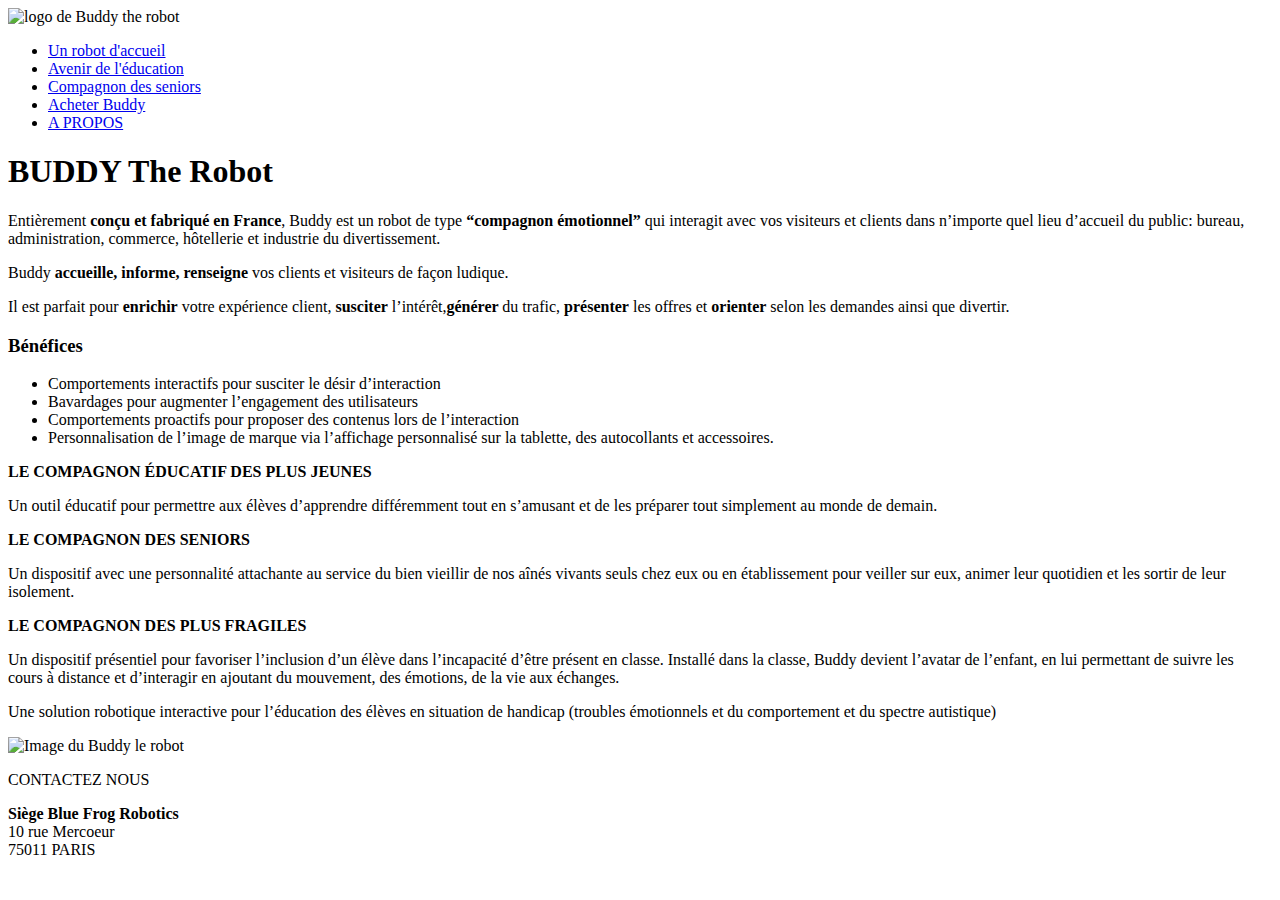
==== index.html @ 61e6fb50 "Add files via upload" ====
<!DOCTYPE html>
<html>
    <head>
        <title>BUDDY the Robot</title>
        <meta charset="utf-8">
        <meta name="viewport" content="width=device-width, initial-scale=1.0">
        <meta name="description" content="Buddy the Robot, le robot accompagnatif de l'éducation, des séniors, des plus fragiles. La solution à tout vos problèmes">
        <link rel="stylesheet" href="css/style-index.css">
    </head>
    <body>
        <section class="top-page">
            <header class="header">
                 <div class="Logo">
                 <img src="images/logo_buddy.png" alt="logo de Buddy the robot" height="70px" width="70px">
                </div>
                <nav class="nav">
                    <ul class="nav-list">
                        <li><a href="#">Un robot d'accueil</a></li>
                        <li><a href="#">Avenir de l'éducation</a></li>
                        <li><a href="#">Compagnon des seniors</a></li>
                        <li><a href="achat-buddy.html">Acheter Buddy</a></li>
                        <li><a href="#">A PROPOS</a></li>
                    </ul>
                </nav>
            </header>
        </section>    
        <section class="title">
            <div class="titre">
                <h1> <strong> BUDDY The Robot </strong> </h1>
            </div>
        </section>
        <section class="Robot">
           <div class="Explications"> 
                <p>
                Entièrement <strong>conçu et fabriqué en France</strong>, Buddy est un robot de type <strong>“compagnon émotionnel”</strong> qui interagit avec vos visiteurs et clients dans n’importe quel lieu d’accueil du public: bureau, administration, commerce, hôtellerie et industrie du divertissement. 
                </p>
                <p>
                Buddy <strong>accueille, informe, renseigne</strong> vos clients et visiteurs de façon ludique. 
                </p>
                <p>
                Il est parfait pour <strong>enrichir</strong> votre expérience client, <strong>susciter</strong> l’intérêt,<strong>générer </strong>du trafic, <strong>présenter</strong>  les offres et <strong>orienter</strong> selon les demandes ainsi que divertir. 
                </p>
            </div>
            <div class="Bénéfices">
                <p>
                    <h3>Bénéfices</h3>
                    <ul>
                        <li>Comportements interactifs pour susciter le désir d’interaction</li>
                        <li>Bavardages pour augmenter l’engagement des utilisateurs</li>
                        <li>Comportements proactifs pour proposer des contenus lors de l’interaction</li>
                        <li>Personnalisation de l’image de marque via l’affichage personnalisé sur la tablette, des autocollants et accessoires.    </li>
                    </ul>
                </p>
            </div>
        </section>
        <section class="Utilisation">
            <div class="bloc-1"> 
                <p><strong>LE COMPAGNON ÉDUCATIF DES PLUS JEUNES</strong></p>
                 <p>Un outil éducatif pour permettre aux élèves d’apprendre différemment tout en s’amusant et de les préparer tout simplement au monde de demain.</p>
            </div>
            <div class="bloc-2"> 
                <p><strong> LE COMPAGNON DES SENIORS</strong></p>
                <p>Un dispositif avec une personnalité attachante au service du bien vieillir de nos aînés vivants seuls chez eux ou en établissement pour veiller sur eux, animer leur quotidien et les sortir de leur isolement.</p>
            </div>
            <div class="bloc-3">
                <p><strong>LE COMPAGNON DES PLUS FRAGILES</strong></p>
                <p> Un dispositif présentiel pour favoriser l’inclusion d’un élève dans l’incapacité d’être présent en classe. Installé dans la classe, Buddy devient l’avatar de l’enfant, en lui permettant de suivre les cours à distance et d’interagir en ajoutant du mouvement, des émotions, de la vie aux échanges. </p>
                <p>Une solution robotique interactive pour l’éducation des élèves en situation de handicap (troubles émotionnels et du comportement et du spectre autistique)</p>
            </div>
            <div class="Buddy">
                <img src="images/buddy.png" alt="Image du Buddy le robot" width="290px" height="310px">
             </div>
        </section>
            
                
        <footer>
            <section class="end-page">
                <div class="contact">
                    <p>CONTACTEZ NOUS</p>
                </div>
                <div class="siege">
                    <p><strong>Siège</strong>
                    <strong>Blue Frog Robotics</strong>
                    <br>
                    10 rue Mercoeur
                    <br>
                    75011 PARIS</p>
                </div>
            </section>
        </footer>
    </body>

</html>
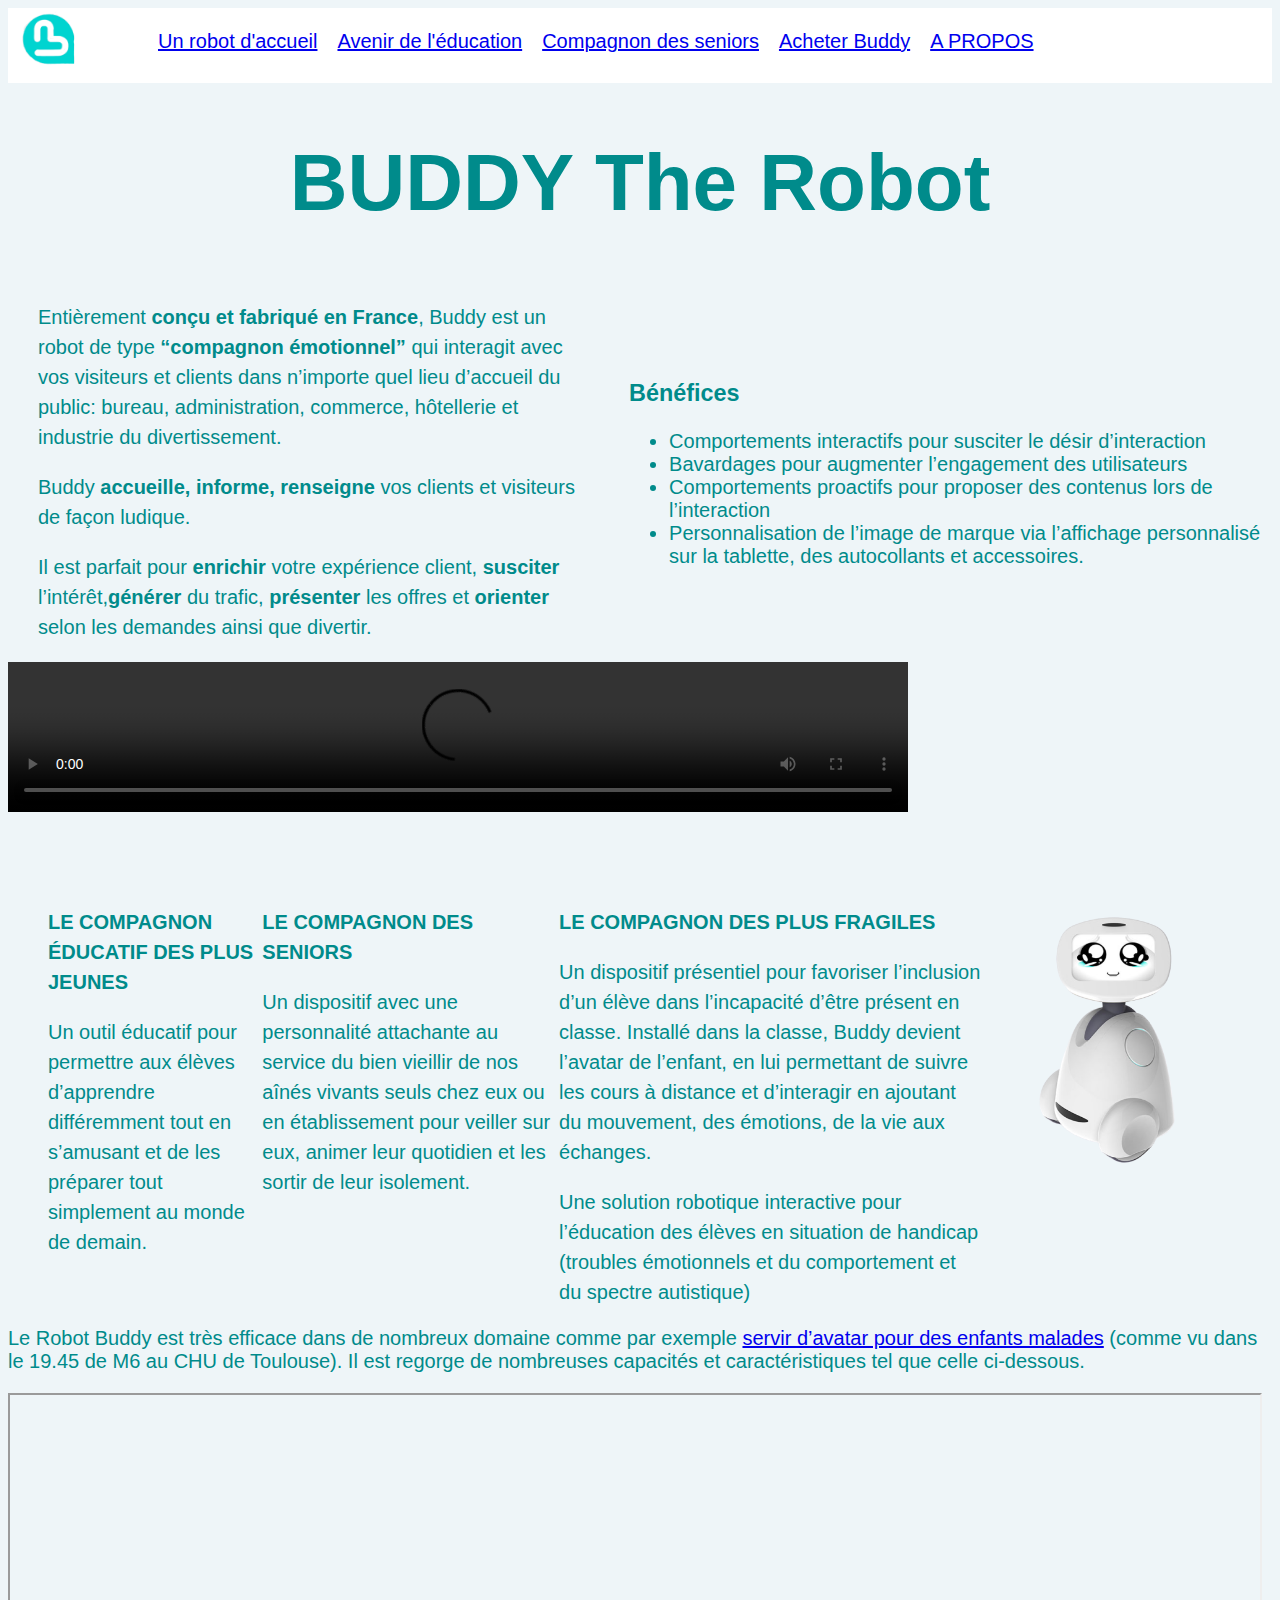
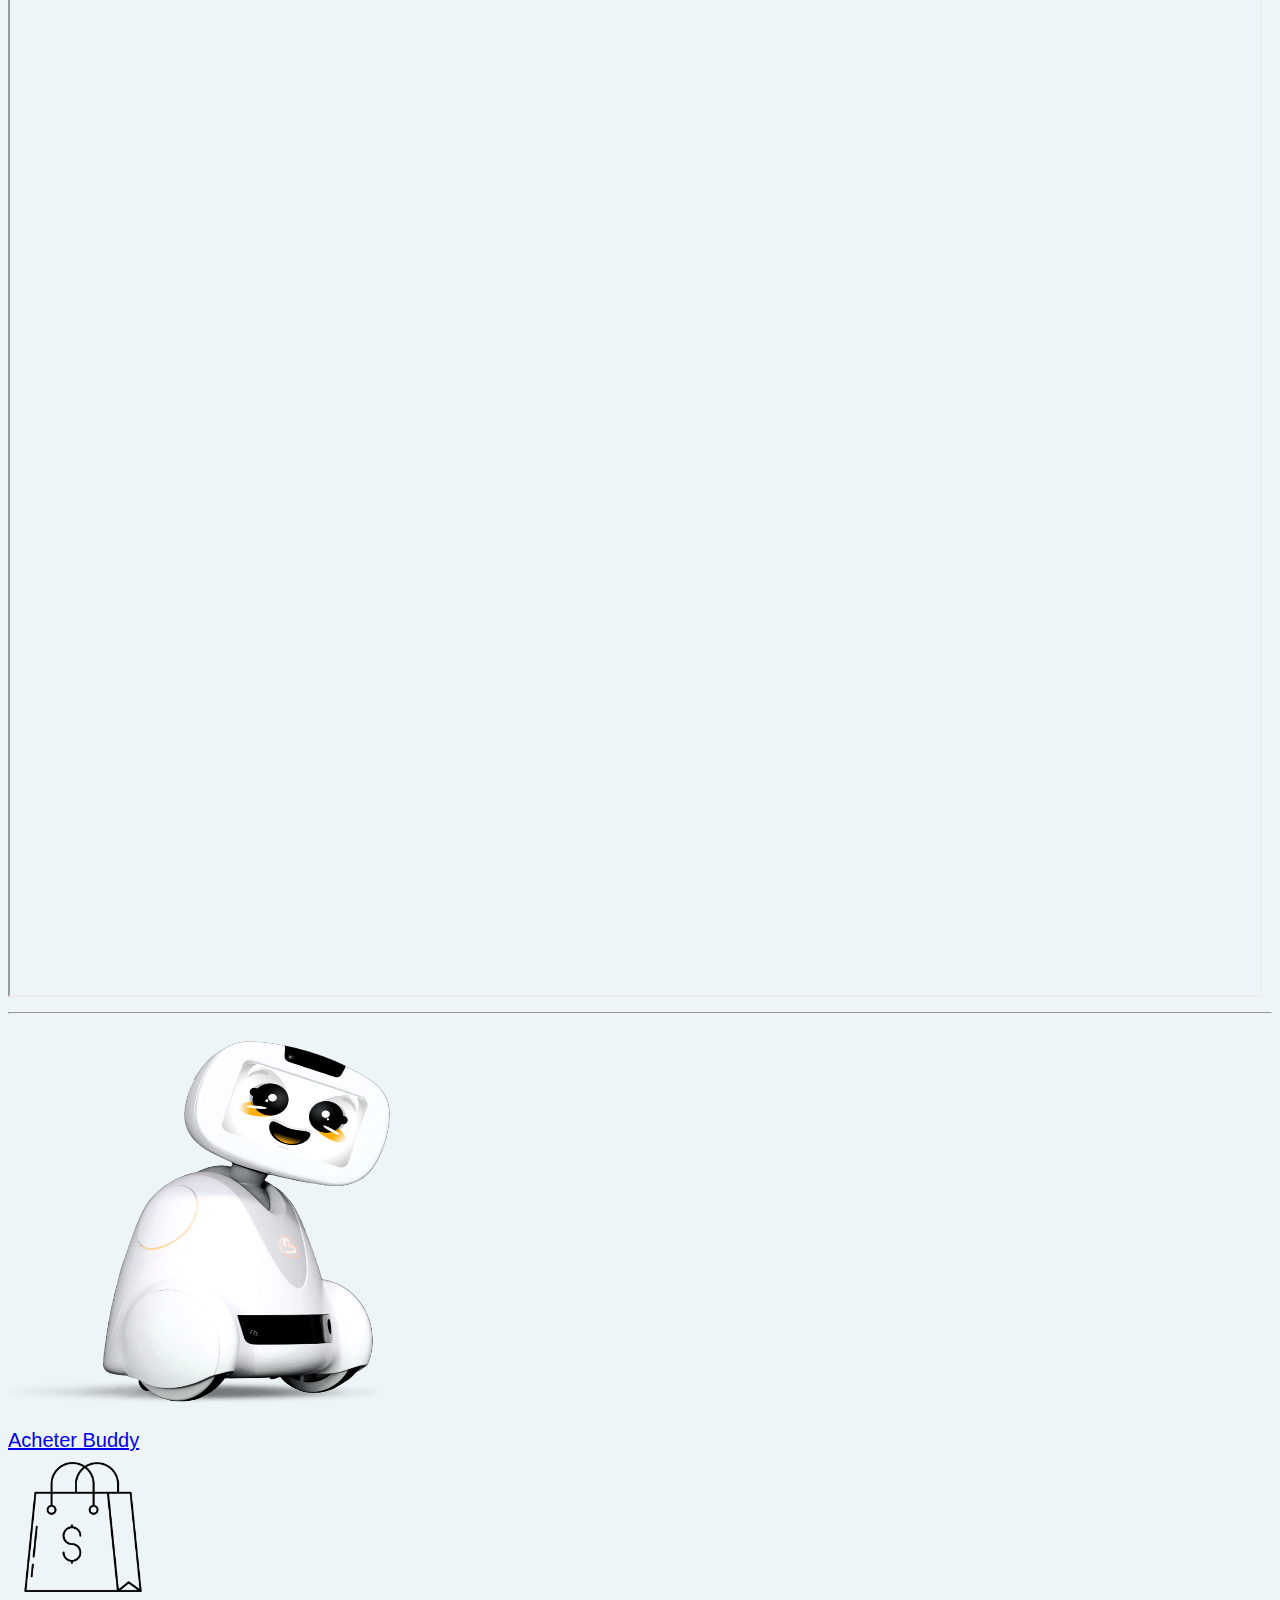
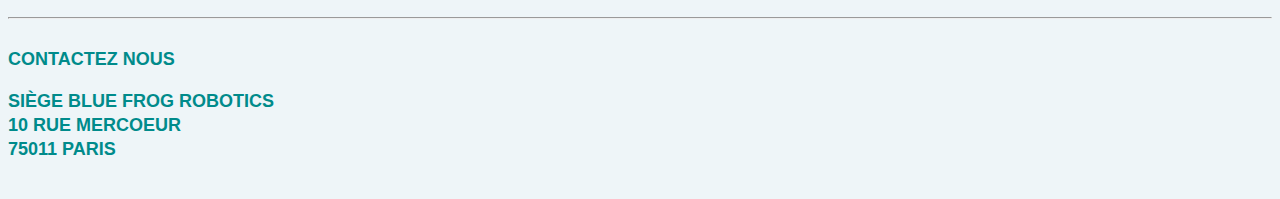
==== commit fdc243b7: "Add files via upload" ====
--- a/index.html
+++ b/index.html
@@ -3,6 +3,7 @@
     <head>
         <title>BUDDY the Robot</title>
         <meta charset="utf-8">
+        <meta http-equiv="X-UA-Compatible" content="IE=edge">
         <meta name="viewport" content="width=device-width, initial-scale=1.0">
         <meta name="description" content="Buddy the Robot, le robot accompagnatif de l'éducation, des séniors, des plus fragiles. La solution à tout vos problèmes">
         <link rel="stylesheet" href="css/style-index.css">
@@ -53,6 +54,10 @@
                 </p>
             </div>
         </section>
+        <section class="video">
+            <video src="video/The Baby - Buddy the Emotional Robot (EN).mp4" width="900px" controls alt="Video représentant une des utilisations du Robot Buddy">
+            </video>
+        </section>
         <section class="Utilisation">
             <div class="bloc-1"> 
                 <p><strong>LE COMPAGNON ÉDUCATIF DES PLUS JEUNES</strong></p>
@@ -71,8 +76,27 @@
                 <img src="images/buddy.png" alt="Image du Buddy le robot" width="290px" height="310px">
              </div>
         </section>
-            
-                
+        <section class="caracteristique">
+            <div class="capacites">
+                <p>Le Robot Buddy est très efficace dans de nombreux domaine comme par exemple <a href="https://www.youtube.com/watch?v=4LzkVYwhtBs">servir d’avatar pour des enfants malades</a> (comme vu dans le 19.45 de M6 au CHU de Toulouse). Il est regorge de nombreuses capacités et caractéristiques tel que celle ci-dessous.</p>
+            </div>
+            <div class="pdf">
+                <iframe src="pdf/caracteristique.pdf" width="1250px" height="1200px"></iframe>
+            </div>
+        </section>
+    <hr>
+        <section class="prix">
+            <div class="Bud">
+                <img src="images/Buddy-Happy.png" alt="Image de Buddy le Robot" width="400px" height="400px">
+            </div>
+             <div class="price">
+                <a href="achat-buddy.html" class="button">Acheter Buddy</a>
+            </div>
+            <div class="cart">
+                <img class="bag" src="images/bag.png" alt="sac de shopping" weight="150" height="150">
+            </div>
+        </section>
+    <hr>       
         <footer>
             <section class="end-page">
                 <div class="contact">
--- a/css/style-index.css
+++ b/css/style-index.css
@@ -0,0 +1,99 @@
+body {
+    font-family: 'Trebuchet MS', 'Lucida Sans Unicode', 'Lucida Grande', 'Lucida Sans', Arial, sans-serif;
+    background-color: #eef5f8;
+    font-size: 20px;
+}
+
+header.header {
+    display: flex;
+    align-items: center;
+}
+
+p {
+    color: darkcyan;
+}
+
+
+nav.nav {
+    display: flex;
+    margin-left: 30px;
+    width: 200px;
+}
+
+nav.nav li {
+    display: flex center;
+    color: darkcyan;
+    float: left;
+    justify-content:center;
+    text-align:center;
+    padding: 10px 10px;
+    list-style: none;
+    margin-top: 20px;
+
+}
+
+.nav-list {
+    top:0;
+    position: absolute;
+    list-style: none;
+    margin: 0;
+
+}
+ 
+.top-page {
+    background-color: white !important;
+}
+
+.Logo {
+    float: left;
+}
+
+
+.Bénéfices{
+    color: darkcyan;
+    margin-left: 50px;
+    top: 20px;
+}
+
+.titre {
+    text-align: center;
+    color: darkcyan;
+    float: none;
+    font-size: 40px !important;
+}
+
+.Robot {
+    float: left;
+    display: flex;
+    align-items: center;
+    
+}
+
+.Explications {
+    width: 70%;
+    margin-left: 30px;
+    line-height: 30px;
+}
+
+.Utilisation {
+    display: flex;
+    justify-content: space-around; 
+    float: left;
+    align-items: stretch;
+    margin-top: 70px;
+    line-height: 30px;
+    padding-left: 40px;
+}
+
+.end-page {
+    float: left;
+    font-size: 18px;
+    font-weight: 900;
+    line-height: 24px;
+    margin-bottom: 20px;
+    text-transform: uppercase;
+}
+
+@media screen {
+    
+}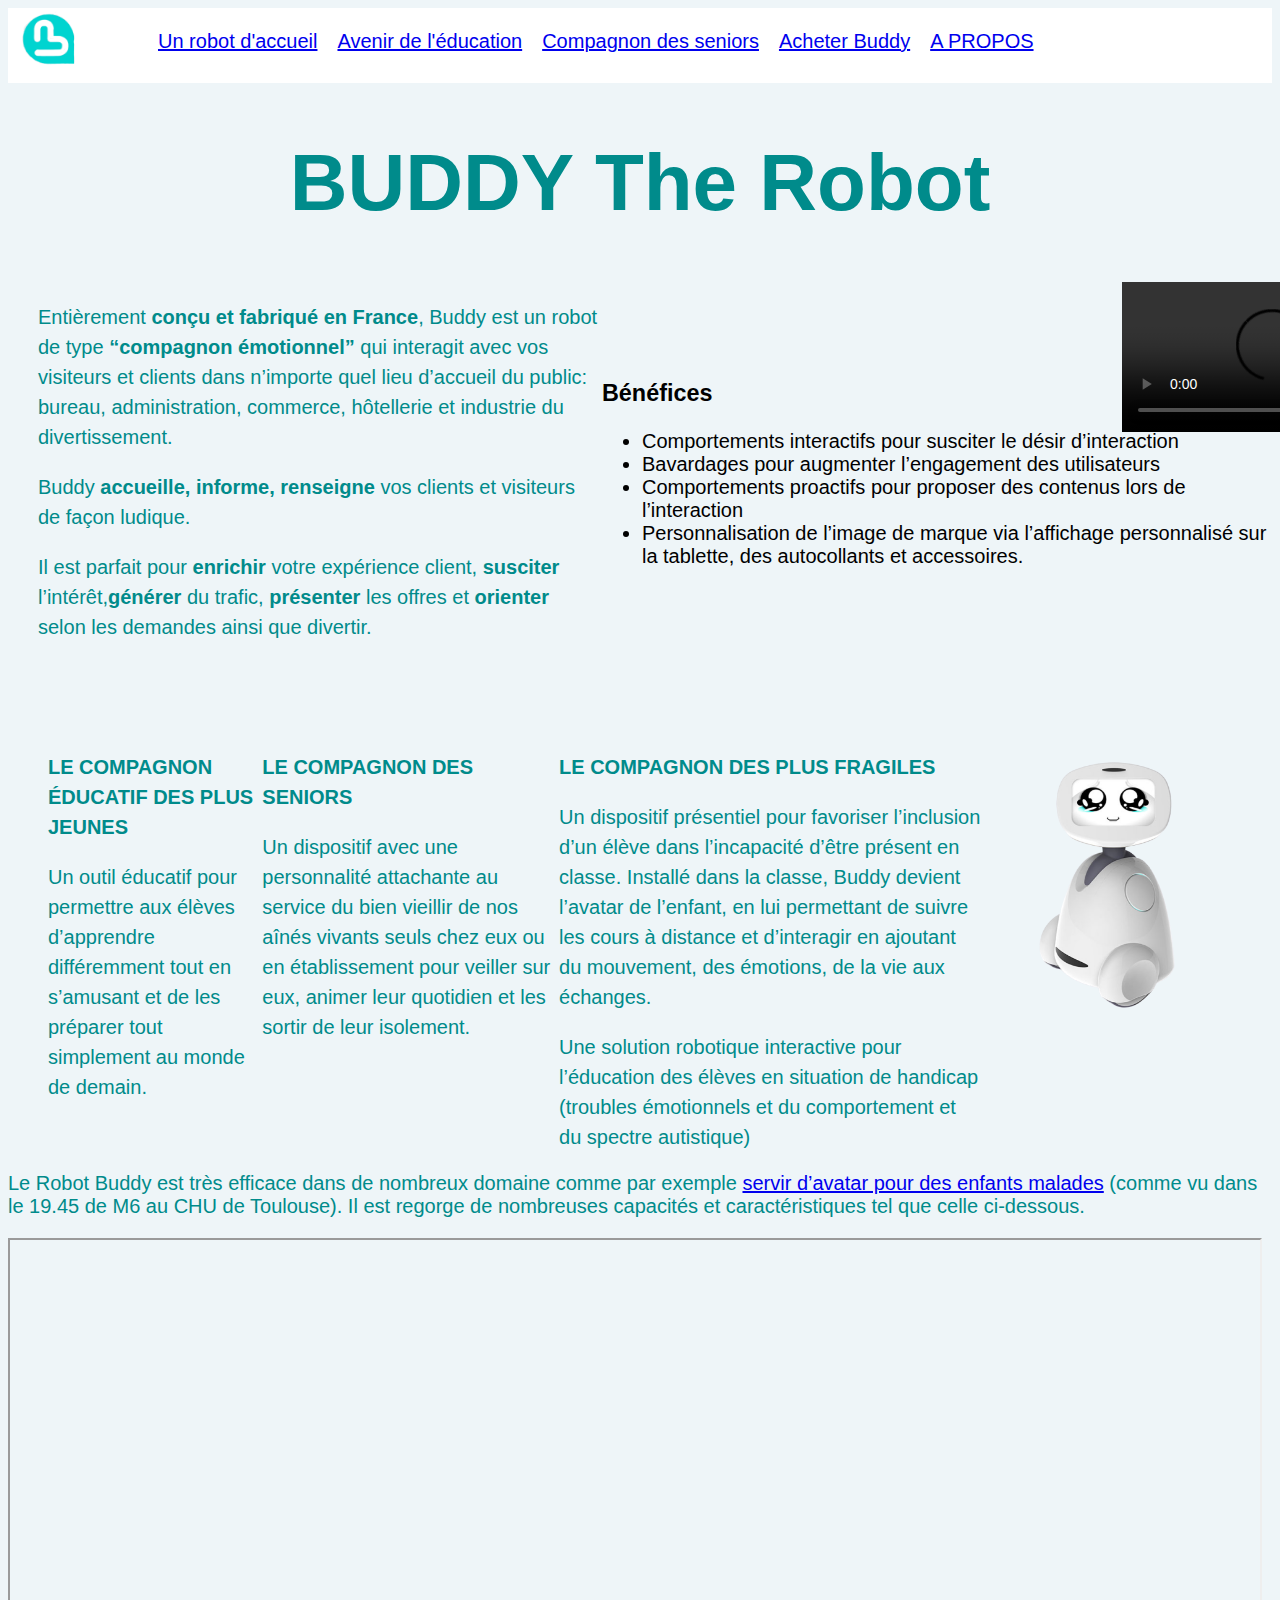
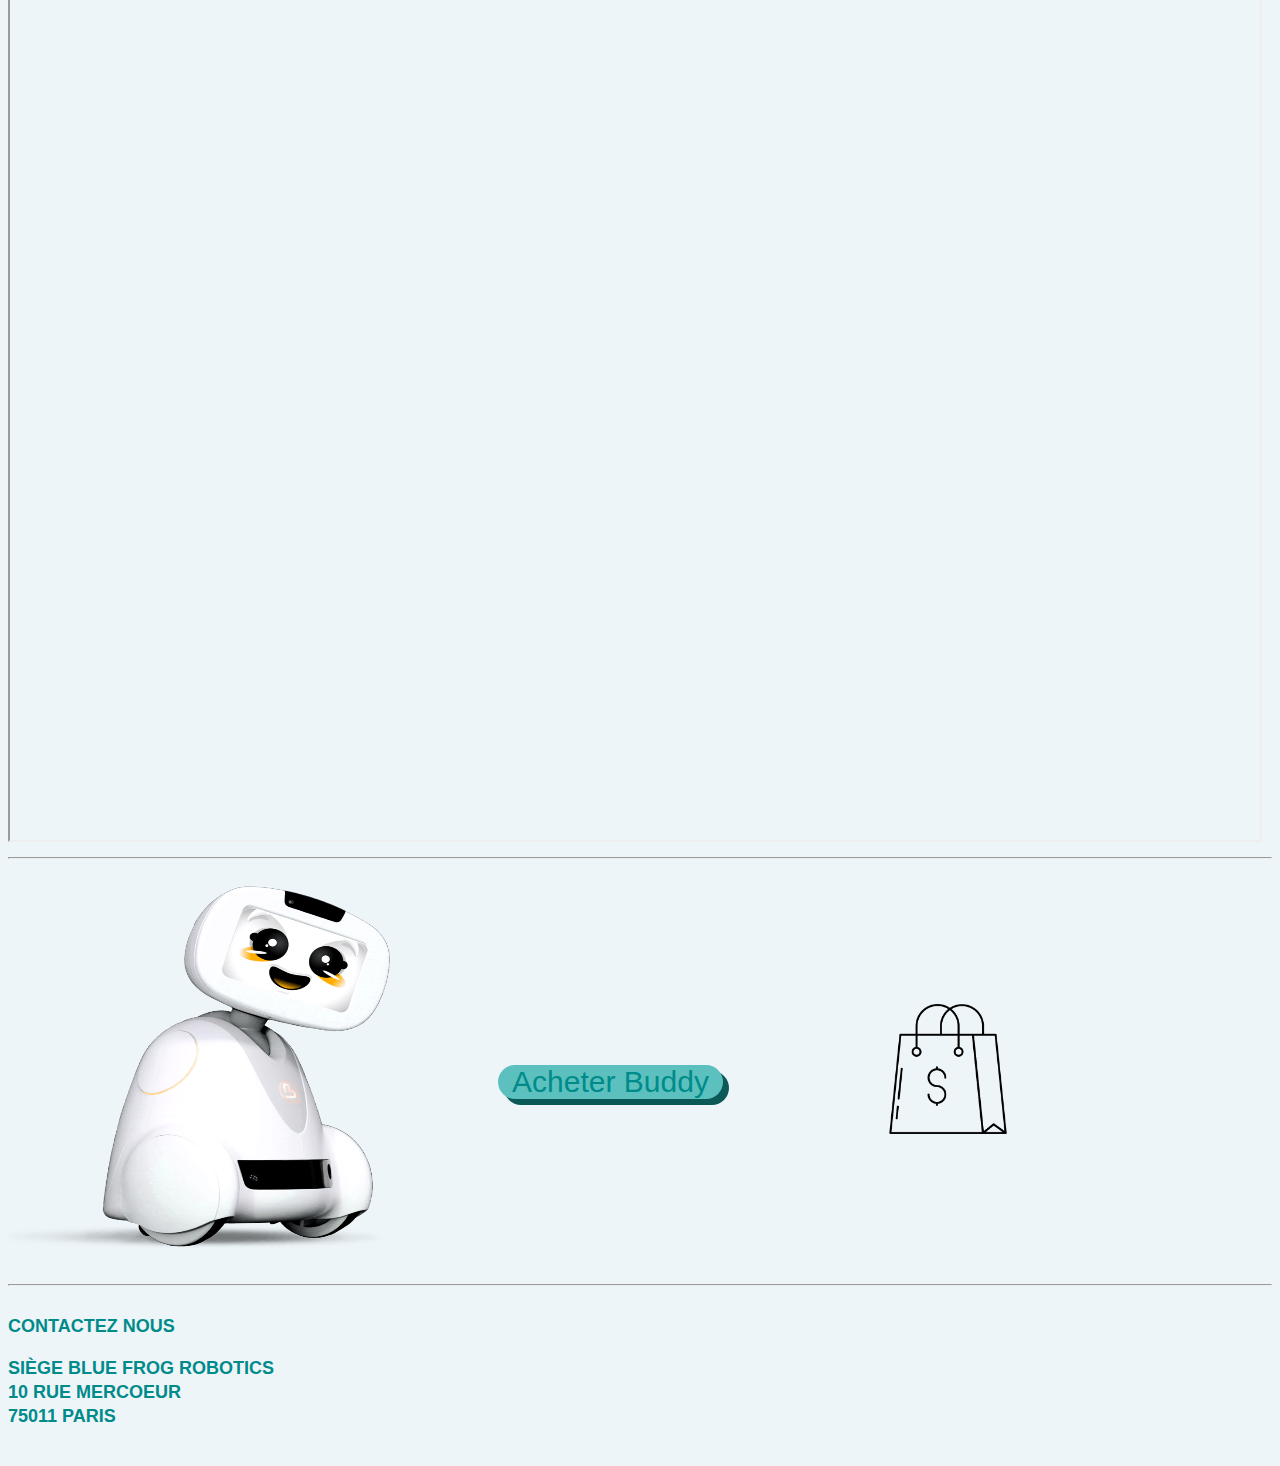
==== commit 953317d5: "Update index.html" ====
--- a/index.html
+++ b/index.html
@@ -42,7 +42,7 @@
                 Il est parfait pour <strong>enrichir</strong> votre expérience client, <strong>susciter</strong> l’intérêt,<strong>générer </strong>du trafic, <strong>présenter</strong>  les offres et <strong>orienter</strong> selon les demandes ainsi que divertir. 
                 </p>
             </div>
-            <div class="Bénéfices">
+            <div class="Benefices">
                 <p>
                     <h3>Bénéfices</h3>
                     <ul>
--- a/css/style-index.css
+++ b/css/style-index.css
@@ -93,7 +93,35 @@
     margin-bottom: 20px;
     text-transform: uppercase;
 }
+.video {
+    display: flex;
+    justify-content: center;
+}
+
+.prix {
+    align-items: center;
+    display: flex;
+}
+
+.button {
+    width: 225px;
+    text-decoration: none;
+    background-color:#5bc0be ;
+    border-radius: 20px;
+    text-align: center;
+    margin-top: 20px;
+    font-size: 30px ;
+    font-family: 'Trebuchet MS', 'Lucida Sans Unicode', 'Lucida Grande', 'Lucida Sans', Arial, sans-serif;
+    display: inline-block;
+    cursor: pointer;
+    color: darkcyan;
+    margin-left: 90px;
+    box-shadow: 6px 6px 0px #0b5a57;
+}
+
+.bag{
+    margin-left: 150px;
 
 @media screen {
     
-}+}
